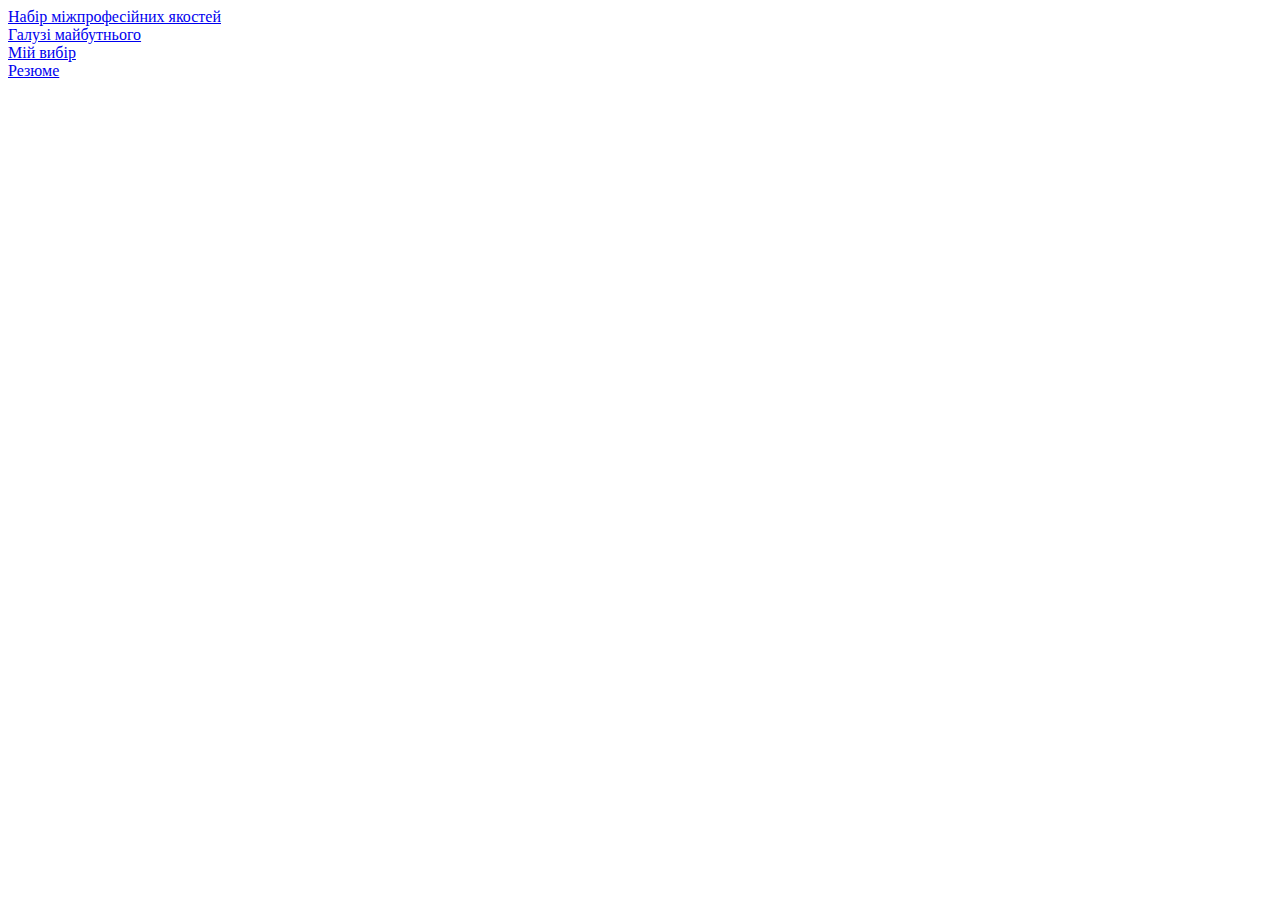
==== nav.html @ 1af37c57 "Add files via upload" ====
<!DOCTYPE html>
<html lang="en">
<head>
	<meta charset="UTF-8">
	<title>Document</title>
</head>
<body>
	<a href="Набір міжпрофесійних якостей.html" target="main">Набір міжпрофесійних якостей</a><br>
	<a href="Галузі майбутнього.html" target="main">Галузі майбутнього</a><br>
	<a href="Мій вибір.html" target="main">Мій вибір</a><br>
	<a href="Резюме.html" target="main">Резюме	</a>
</body>
</html>
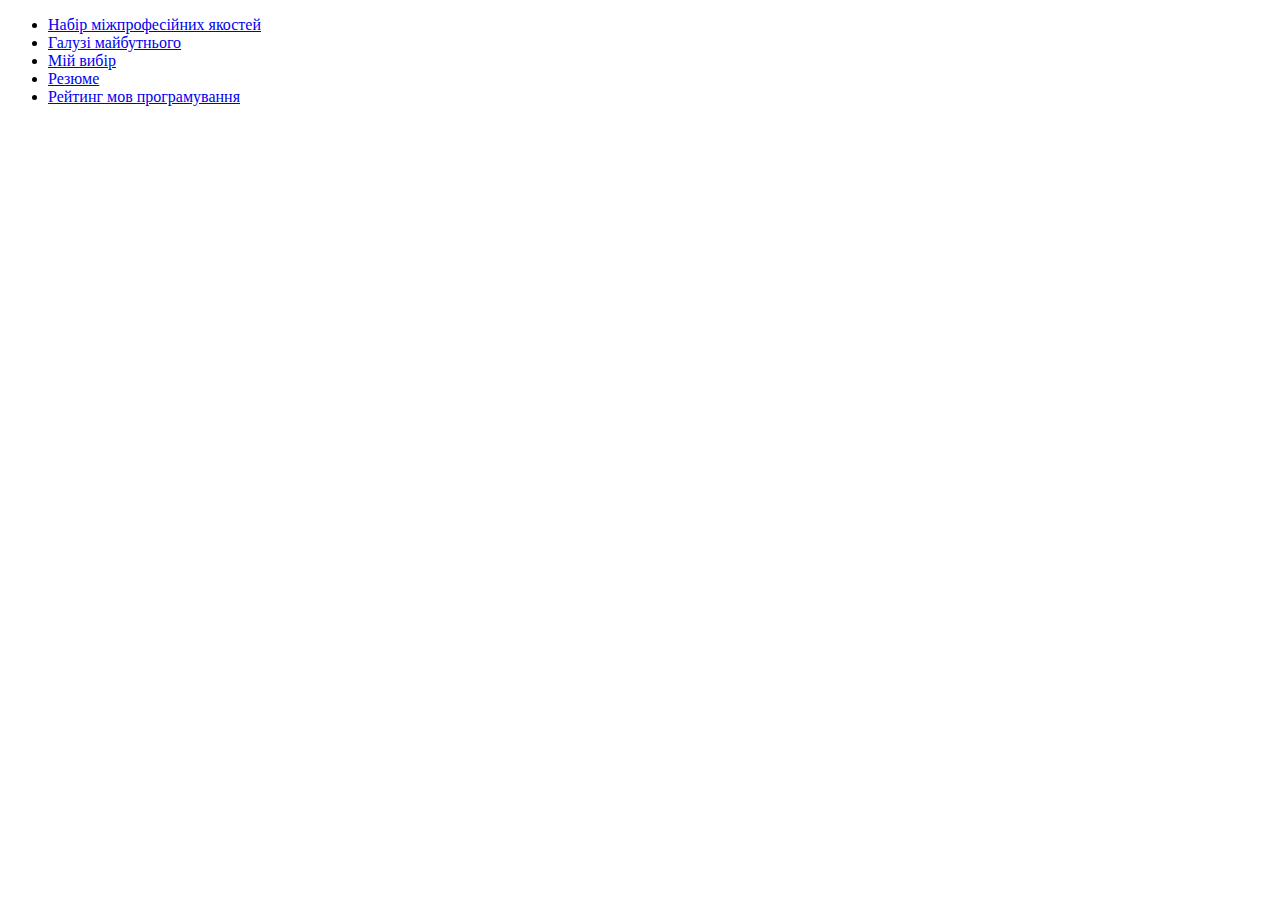
==== commit 8c8aa871: "Add files via upload" ====
--- a/nav.html
+++ b/nav.html
@@ -1,13 +1,18 @@
 <!DOCTYPE html>
-<html lang="en">
+<html lang="uk">
 <head>
 	<meta charset="UTF-8">
 	<title>Document</title>
 </head>
 <body>
-	<a href="Набір міжпрофесійних якостей.html" target="main">Набір міжпрофесійних якостей</a><br>
-	<a href="Галузі майбутнього.html" target="main">Галузі майбутнього</a><br>
-	<a href="Мій вибір.html" target="main">Мій вибір</a><br>
-	<a href="Резюме.html" target="main">Резюме	</a>
+	<ul>
+				<li><a href="Набір міжпрофесійних якостей.html" target="main">Набір міжпрофесійних якостей</a><br></li>
+				<li><a href="Галузі майбутнього.html" target="main">Галузі майбутнього</a><br></li>
+				<li><a href="Мій вибір.html" target="main">Мій вибір</a><br></li>
+				<li><a href="Резюме.html" target="main">Резюме	</a></li>
+				<li><a href="Рейтинг мов програмування.html" target="main">Рейтинг мов програмування	</a>
+				</li>
+	</ul>
+	
 </body>
 </html>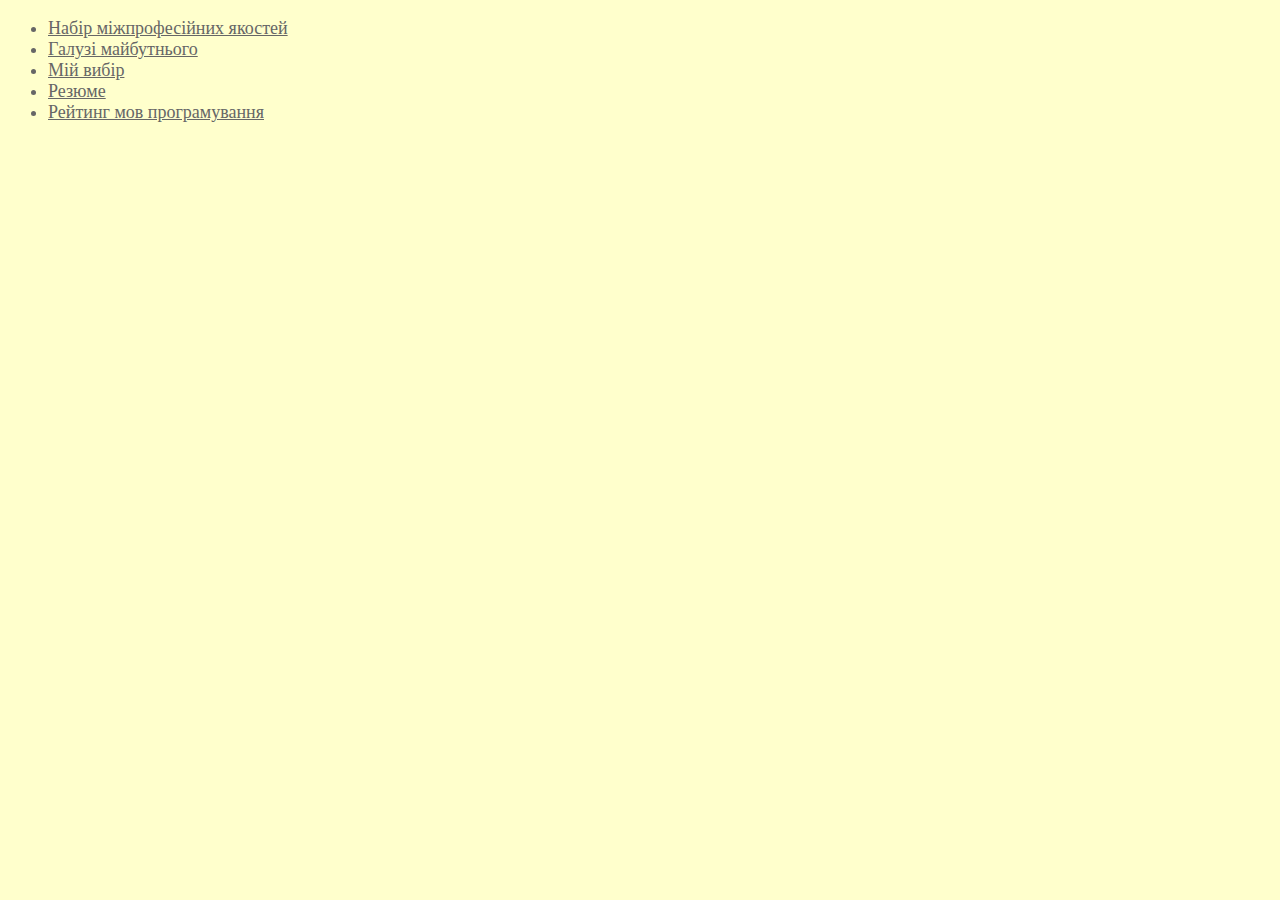
==== commit 7767a1ba: "Add files via upload" ====
--- a/nav.html
+++ b/nav.html
@@ -3,9 +3,10 @@
 <head>
 	<meta charset="UTF-8">
 	<title>Document</title>
+	<link rel="stylesheet" href="style.css">
 </head>
 <body>
-	<ul>
+	<ul class="mod">
 				<li><a href="Набір міжпрофесійних якостей.html" target="main">Набір міжпрофесійних якостей</a><br></li>
 				<li><a href="Галузі майбутнього.html" target="main">Галузі майбутнього</a><br></li>
 				<li><a href="Мій вибір.html" target="main">Мій вибір</a><br></li>
--- a/style.css
+++ b/style.css
@@ -0,0 +1,28 @@
+h1{
+	font-size: 45px;
+}
+p{
+	text-align: center;
+}
+*{
+	background-color: #ffc;
+   			color: #666;
+}
+img{
+	margin: 0 auto;
+	text-align: center;
+}
+div{
+	width: 100%;
+}
+tr{
+	border: 2px solid blue;
+}
+td{
+	margin: 2px;
+	text-align: center;
+}
+.mod {
+	font-size: 18px;
+}
+
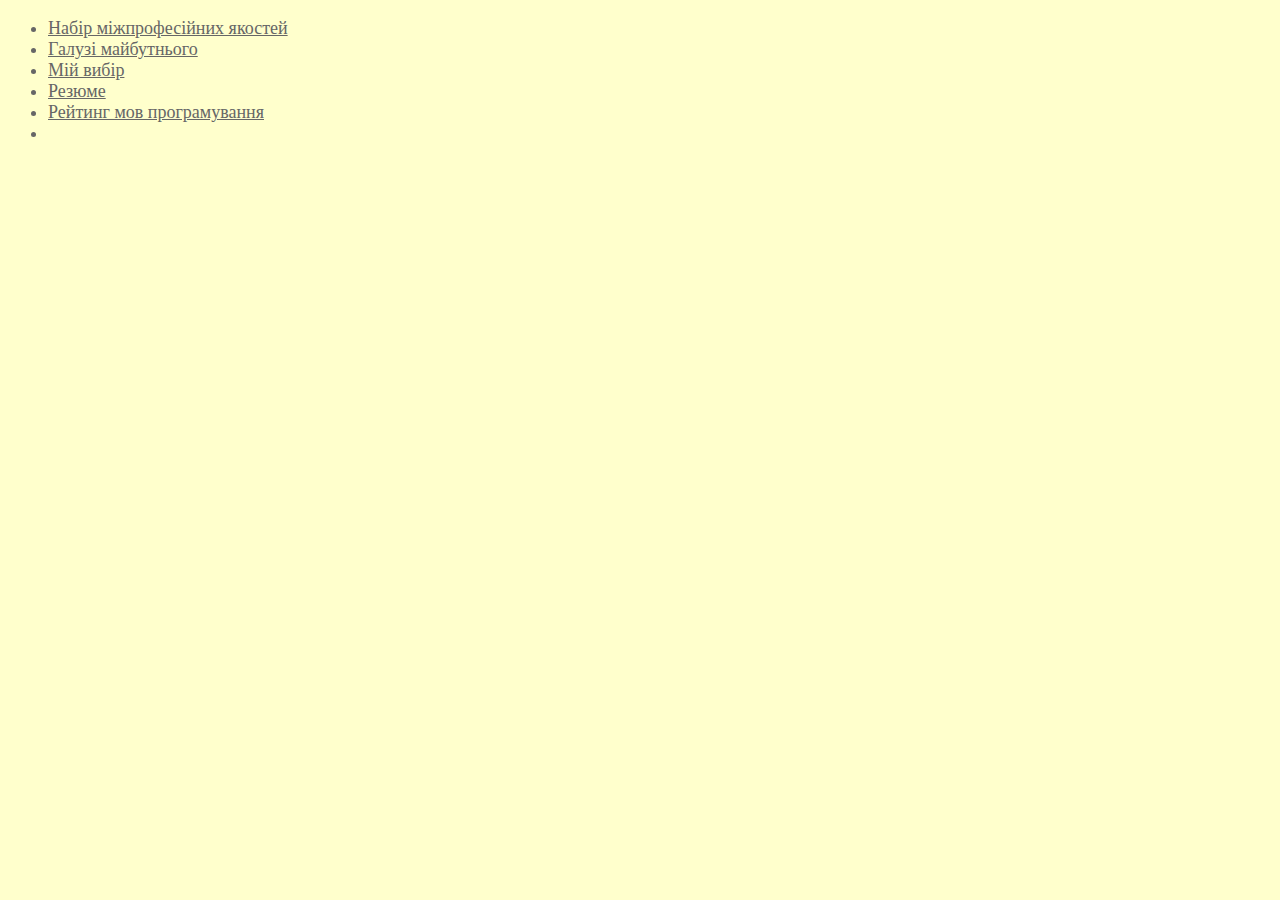
==== commit 85db5e23: "Add files via upload" ====
--- a/nav.html
+++ b/nav.html
@@ -13,6 +13,8 @@
 				<li><a href="Резюме.html" target="main">Резюме	</a></li>
 				<li><a href="Рейтинг мов програмування.html" target="main">Рейтинг мов програмування	</a>
 				</li>
+				<li><a href="Щоденник.html" target="main"></a></li>
+
 	</ul>
 	
 </body>
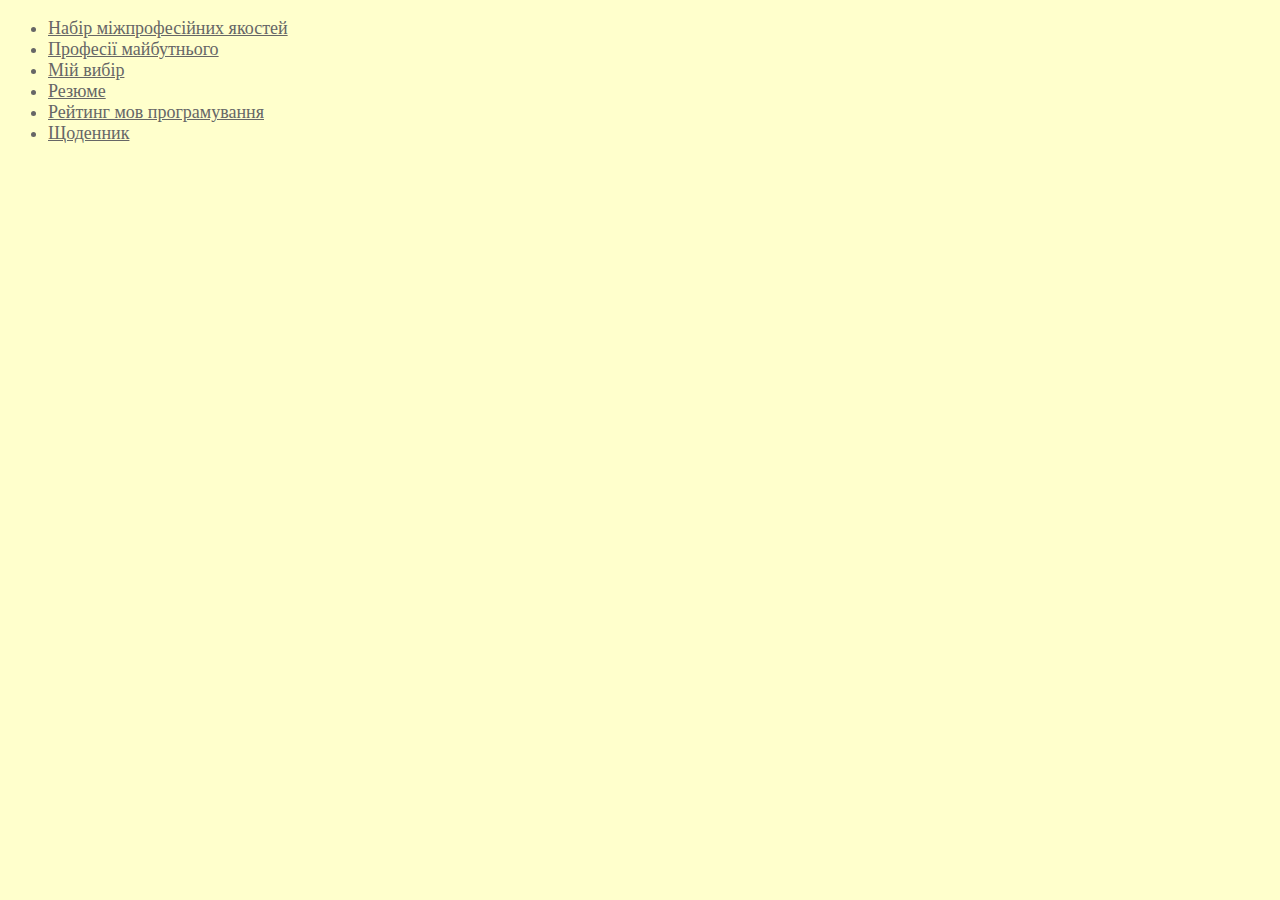
==== commit 48376a43: "Add files via upload" ====
--- a/nav.html
+++ b/nav.html
@@ -8,12 +8,12 @@
 <body>
 	<ul class="mod">
 				<li><a href="Набір міжпрофесійних якостей.html" target="main">Набір міжпрофесійних якостей</a><br></li>
-				<li><a href="Галузі майбутнього.html" target="main">Галузі майбутнього</a><br></li>
+				<li><a href="Галузі майбутнього.html" target="main">Професії майбутнього</a><br></li>
 				<li><a href="Мій вибір.html" target="main">Мій вибір</a><br></li>
 				<li><a href="Резюме.html" target="main">Резюме	</a></li>
 				<li><a href="Рейтинг мов програмування.html" target="main">Рейтинг мов програмування	</a>
 				</li>
-				<li><a href="Щоденник.html" target="main"></a></li>
+				<li><a href="Щоденник.html" target="main">Щоденник</a></li>
 
 	</ul>
 	
